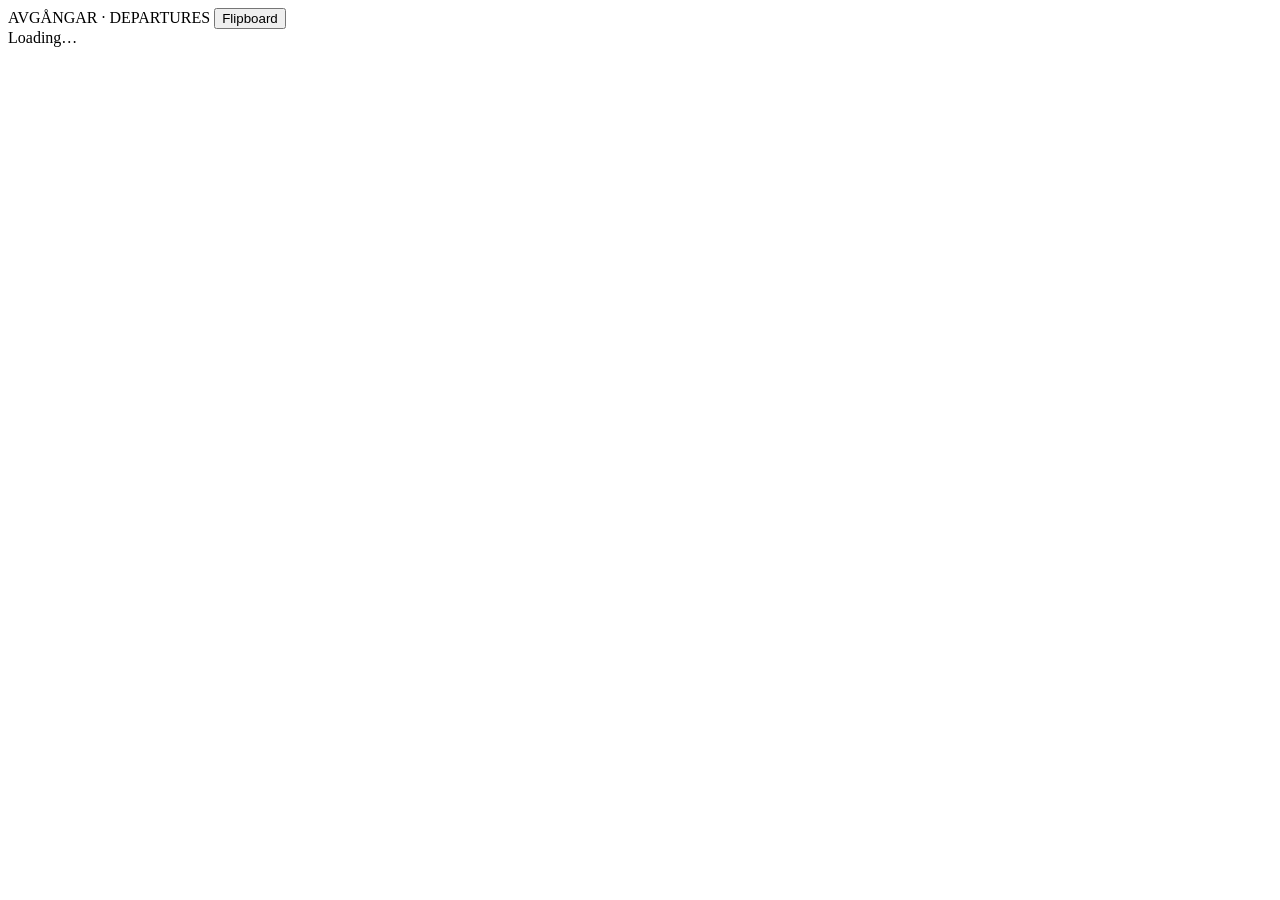
==== server/web/index.html @ e8bc41c7 "V1" ====
<!DOCTYPE html>
<html lang="en" class="theme-led">
<head>
  <meta charset="UTF-8" />
  <meta name="viewport" content="width=device-width, initial-scale=1.0" />
  <title>Departure Board</title>
  <link rel="preconnect" href="https://fonts.googleapis.com" />
  <link rel="preconnect" href="https://fonts.gstatic.com" crossorigin />
  <link href="https://fonts.googleapis.com/css2?family=Roboto+Mono:wght@400;600;700&family=Share+Tech+Mono&display=swap" rel="stylesheet" />
  <link rel="stylesheet" href="/style.css" />
</head>
<body>
  <header class="board-header">
    <span class="board-title">AVGÅNGAR · DEPARTURES</span>
    <span class="board-clock" id="clock"></span>
    <button class="theme-btn" id="theme-toggle" title="Switch theme">Flipboard</button>
  </header>

  <main id="board"></main>

  <footer class="board-footer">
    <span id="status">Loading…</span>
    <span id="error-banner" class="error-banner hidden"></span>
  </footer>

  <script src="/app.js"></script>
</body>
</html>
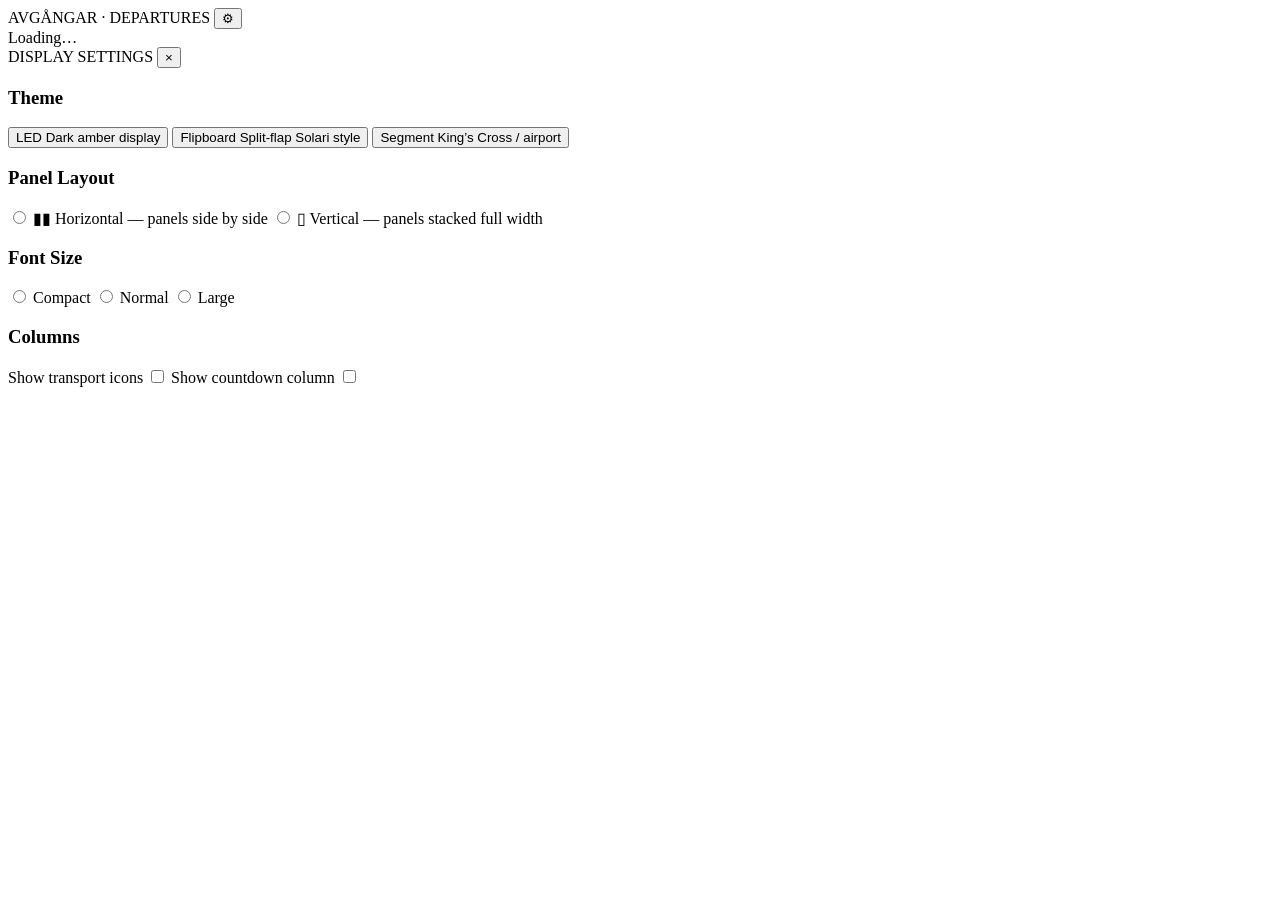
==== commit 3471e341: "Add themes" ====
--- a/server/web/index.html
+++ b/server/web/index.html
@@ -6,22 +6,100 @@
   <title>Departure Board</title>
   <link rel="preconnect" href="https://fonts.googleapis.com" />
   <link rel="preconnect" href="https://fonts.gstatic.com" crossorigin />
-  <link href="https://fonts.googleapis.com/css2?family=Roboto+Mono:wght@400;600;700&family=Share+Tech+Mono&display=swap" rel="stylesheet" />
+  <link href="https://fonts.googleapis.com/css2?family=Roboto+Mono:wght@400;600;700&family=Share+Tech+Mono&family=Orbitron:wght@700;900&display=swap" rel="stylesheet" />
   <link rel="stylesheet" href="/style.css" />
 </head>
 <body>
   <header class="board-header">
     <span class="board-title">AVGÅNGAR · DEPARTURES</span>
     <span class="board-clock" id="clock"></span>
-    <button class="theme-btn" id="theme-toggle" title="Switch theme">Flipboard</button>
+    <button class="settings-btn" id="settings-open" title="Display settings" aria-label="Open display settings">&#9881;</button>
   </header>
 
   <main id="board"></main>
 
   <footer class="board-footer">
-    <span id="status">Loading…</span>
+    <span id="status">Loading&hellip;</span>
     <span id="error-banner" class="error-banner hidden"></span>
   </footer>
+
+  <!-- Settings Modal -->
+  <div id="settings-overlay" class="settings-overlay hidden" role="dialog" aria-modal="true" aria-labelledby="settings-title">
+    <div class="settings-modal">
+      <div class="settings-hd">
+        <span id="settings-title" class="settings-hd-title">DISPLAY SETTINGS</span>
+        <button class="settings-close" id="settings-close" aria-label="Close">&times;</button>
+      </div>
+      <div class="settings-body">
+
+        <section class="settings-section">
+          <h3 class="settings-section-title">Theme</h3>
+          <div class="theme-cards" id="theme-cards">
+            <button class="theme-card" data-theme="theme-led">
+              <span class="theme-swatch swatch-led"></span>
+              <span class="theme-card-label">LED</span>
+              <span class="theme-card-sub">Dark amber display</span>
+            </button>
+            <button class="theme-card" data-theme="theme-flipboard">
+              <span class="theme-swatch swatch-flipboard"></span>
+              <span class="theme-card-label">Flipboard</span>
+              <span class="theme-card-sub">Split-flap Solari style</span>
+            </button>
+            <button class="theme-card" data-theme="theme-segment">
+              <span class="theme-swatch swatch-segment"></span>
+              <span class="theme-card-label">Segment</span>
+              <span class="theme-card-sub">King&rsquo;s Cross / airport</span>
+            </button>
+          </div>
+        </section>
+
+        <section class="settings-section">
+          <h3 class="settings-section-title">Panel Layout</h3>
+          <div class="radio-group">
+            <label class="radio-option">
+              <input type="radio" name="layout" value="horizontal" />
+              <span class="radio-label">&#9646;&#9646; Horizontal &mdash; panels side by side</span>
+            </label>
+            <label class="radio-option">
+              <input type="radio" name="layout" value="vertical" />
+              <span class="radio-label">&#9647; Vertical &mdash; panels stacked full width</span>
+            </label>
+          </div>
+        </section>
+
+        <section class="settings-section">
+          <h3 class="settings-section-title">Font Size</h3>
+          <div class="radio-group">
+            <label class="radio-option">
+              <input type="radio" name="fontsize" value="compact" />
+              <span class="radio-label">Compact</span>
+            </label>
+            <label class="radio-option">
+              <input type="radio" name="fontsize" value="normal" />
+              <span class="radio-label">Normal</span>
+            </label>
+            <label class="radio-option">
+              <input type="radio" name="fontsize" value="large" />
+              <span class="radio-label">Large</span>
+            </label>
+          </div>
+        </section>
+
+        <section class="settings-section">
+          <h3 class="settings-section-title">Columns</h3>
+          <label class="toggle-option">
+            <span class="toggle-label">Show transport icons</span>
+            <span class="toggle-track"><input type="checkbox" id="toggle-icons" /><span class="toggle-knob"></span></span>
+          </label>
+          <label class="toggle-option">
+            <span class="toggle-label">Show countdown column</span>
+            <span class="toggle-track"><input type="checkbox" id="toggle-countdown" /><span class="toggle-knob"></span></span>
+          </label>
+        </section>
+
+      </div>
+    </div>
+  </div>
 
   <script src="/app.js"></script>
 </body>
